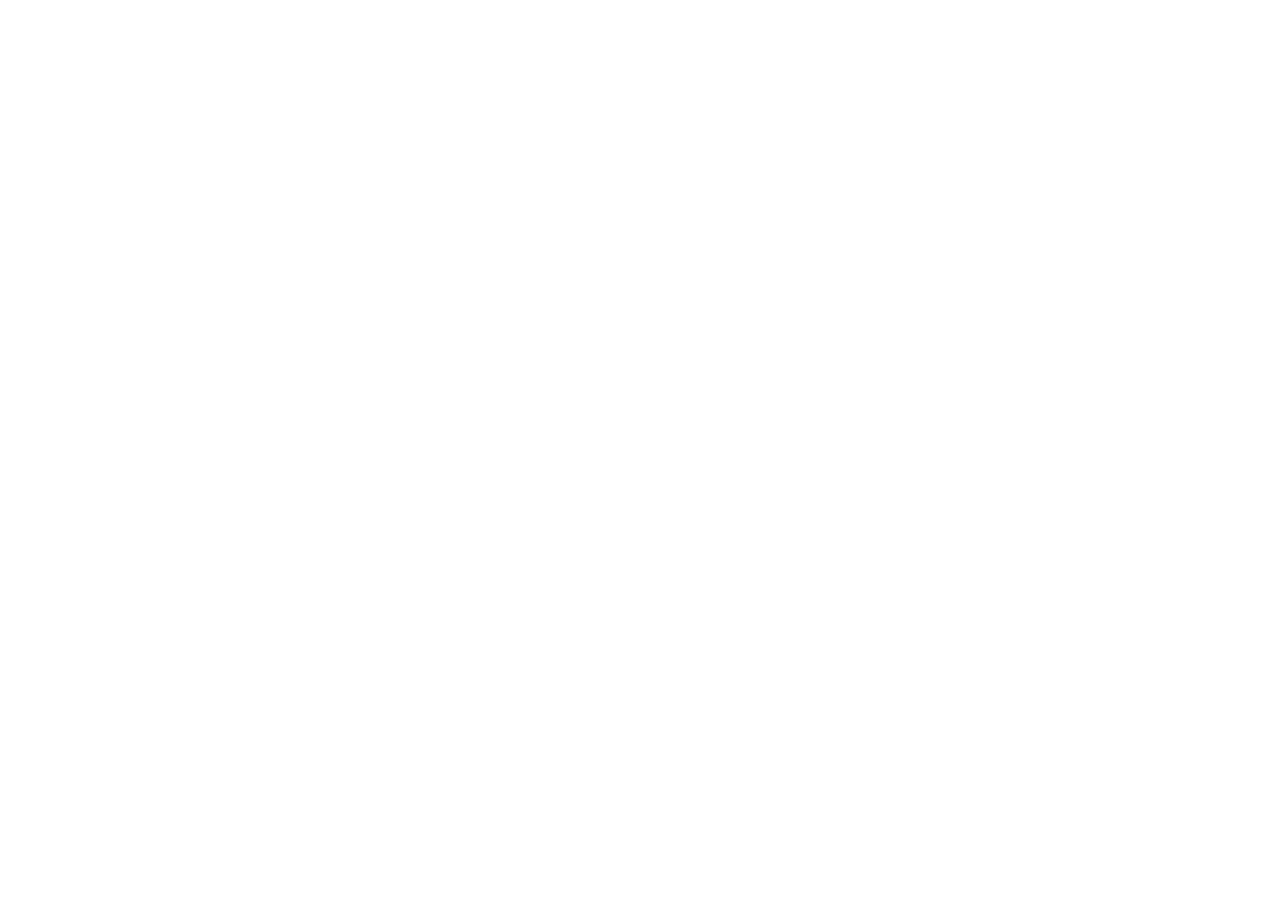
==== index.html @ 1d5337cc "first commit" ====
<!DOCTYPE html>

<html>
<head>
    <title>Page Title</title>
</head>

<body>

<script>
    
    //document.write("hello");
    //console.log("world");
    
    //var dollarAmount = 100;
    
    //document.write(dollarAmount);
    //document.write("\n");
    //document.write(dollarAmount * 10);
    //document.write("\n");
    //document.write(typeof dollarAmount);
    
    //var numExample = (2*20)+10+1*10;
    //document.write("\n");    
    //document.write(numExample);
    
    //var num1 = 1;
    //var num2 = 3;
    //var num3 = num1 + 2;
    //
    //document.write(num1 == num2);
    //document.write("\n");
    //document.write(num2 == num3);
    //
 
    
    //var num = 5;
    //var numString = 10;
    //
    //document.write(num * numString);
    
    
    //var item = false;

    //if(item) {
    //    alert('true');
    //    }
    //    else{
    //    alert('false');
    //}
    
    

        
    //var pet = "dog";
    //
    //
    //switch (pet)
    //{
    //case "parrot":
    //  alert("Your pet is a " + pet);
    //  break;
    //
    //  case "rabbit":
    //  alert("Your pet is a " + pet);
    //  break;
    //
    //
    //case "dog":
    //  alert("Your pet is a " + pet);
    //  break;
    //
    //  default: alert("Your pet is not on the list");
    //  break;
    //
    //}

    //10 > 100 ? alert('yes') : alert('no'); 
  
  //var numb = 10;
  //
  //  do{
  //       numb+=1;
  //       console.log(numb)
  //       
  //      document.write("\n");         
  //       document.write(numb);
  //      
  //  }while(numb<20)
  //  
  //  document.write("\n");
  //  document.write("numb equals : " + numb);
 // 
 //  for( var  i=0, phrase = "hi mom ";  i<20;  i++  )  {
 //  
 //   console.log(phrase + " " +i)
 //};
 
 //var i;
 //   var j;
 //   
 //   
 //    for(i=1;i<=4;i++){
 //   
 //       console.log(i + " OUTER loop")
 //   
 //   
 //       for(j=1;j<=4;j++){
 //   
 //           console.log(j + " inner loop");
 //   
 //       }
 //   
 //    };
 
 //var videoGameCollection = ["Kill All Zombies", "Grand Theft Potato", "Eat Food Not Bombs", "Space Nuke"];
 //
 //   var currentGame = videoGameCollection[3];
 //   
 //   document.write(currentGame);
 
 
 //var bookshelf =  [
 //
 //   mathBooks = ["Mathematics For The Millions" ," Musimathics" ],
 //   programmingBooks = ["The Web Audio API", "JavaScript The Good Parts"],
 //   comicBooks = ["The Dark Knight", "Superman"],
 //   
 //   ];
 //   
 //   document.write(bookshelf)
 
 
   // var numb = [1,2,3,4,5];
   //
   //var convertToString = numb.toString();
   //
   //document.write(typeof convertToString);
   //document.write("\n");
   //   document.write(numb);
            
</script>


</body>
</html>
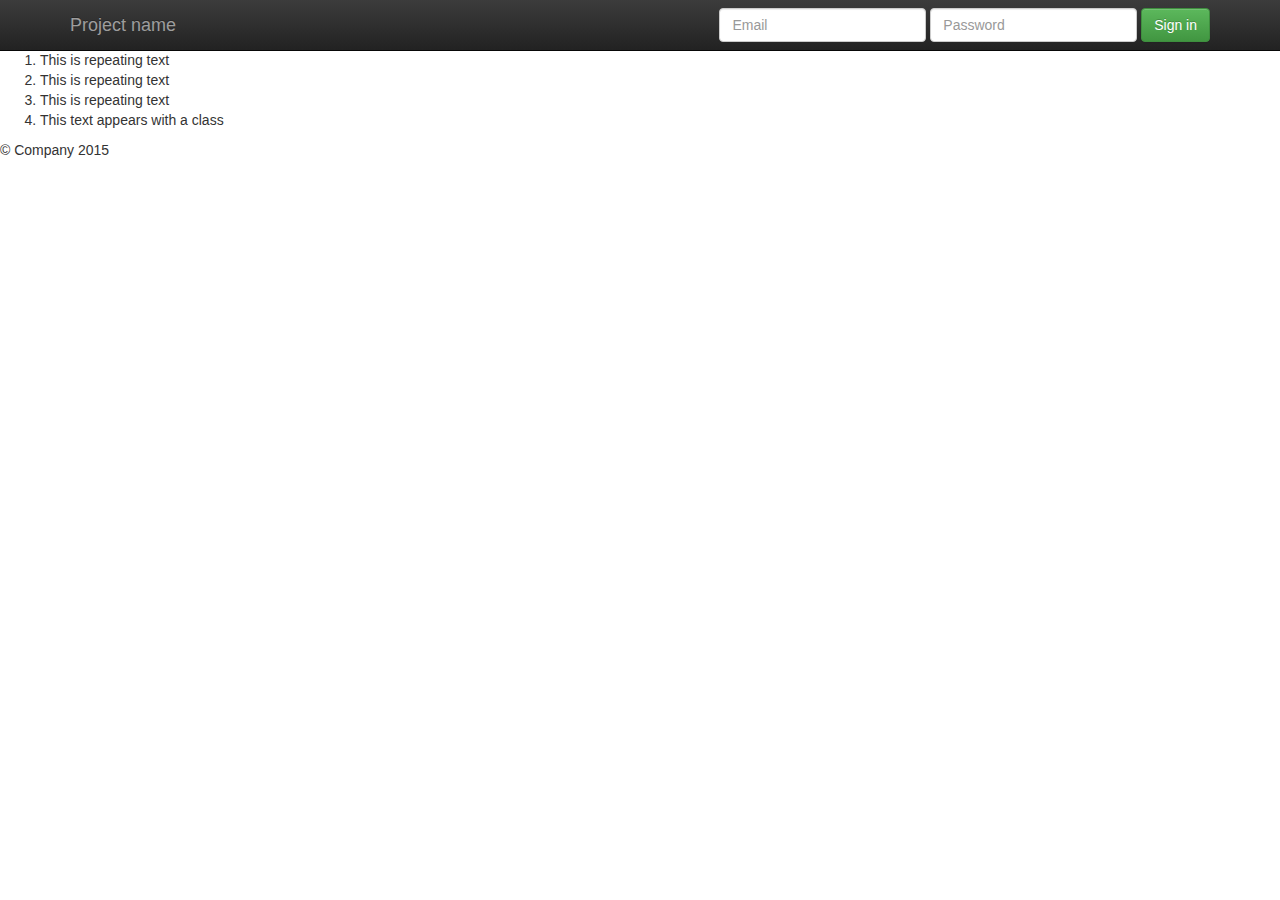
==== commit c1153ce2: "third commit" ====
--- a/index.html
+++ b/index.html
@@ -1,146 +1,76 @@
-<!DOCTYPE html>
+<!doctype html>
+<!--[if lt IE 7]>      <html class="no-js lt-ie9 lt-ie8 lt-ie7" lang=""> <![endif]-->
+<!--[if IE 7]>         <html class="no-js lt-ie9 lt-ie8" lang=""> <![endif]-->
+<!--[if IE 8]>         <html class="no-js lt-ie9" lang=""> <![endif]-->
+<!--[if gt IE 8]><!--> <html class="no-js" lang=""> <!--<![endif]-->
+    <head>
+        <meta charset="utf-8">
+        <meta http-equiv="X-UA-Compatible" content="IE=edge,chrome=1">
+        <title></title>
+        <meta name="description" content="">
+        <meta name="viewport" content="width=device-width, initial-scale=1">
 
-<html>
-<head>
-    <title>Page Title</title>
-</head>
+        <link rel="stylesheet" href="css/bootstrap.min.css">
+        <style>
+            body {
+                padding-top: 50px;
+                padding-bottom: 20px;
+            }
+        </style>
+        <link rel="stylesheet" href="css/bootstrap-theme.min.css">
+        <link rel="stylesheet" href="css/main.css">
 
-<body>
+        <script src="js/vendor/modernizr-2.8.3-respond-1.4.2.min.js"></script>
+    </head>
+    <body>
+    <nav class="navbar navbar-inverse navbar-fixed-top" role="navigation">
+      <div class="container">
+        <div class="navbar-header">
+          <button type="button" class="navbar-toggle collapsed" data-toggle="collapse" data-target="#navbar" aria-expanded="false" aria-controls="navbar">
+            <span class="sr-only">Toggle navigation</span>
+            <span class="icon-bar"></span>
+            <span class="icon-bar"></span>
+            <span class="icon-bar"></span>
+          </button>
+          <a class="navbar-brand" href="#">Project name</a>
+        </div>
+        <div id="navbar" class="navbar-collapse collapse">
+          <form class="navbar-form navbar-right" role="form">
+            <div class="form-group">
+              <input type="text" placeholder="Email" class="form-control">
+            </div>
+            <div class="form-group">
+              <input type="password" placeholder="Password" class="form-control">
+            </div>
+            <button type="submit" class="btn btn-success">Sign in</button>
+          </form>
+        </div><!--/.navbar-collapse -->
+      </div>
+    </nav>
 
-<script>
-    
-    //document.write("hello");
-    //console.log("world");
-    
-    //var dollarAmount = 100;
-    
-    //document.write(dollarAmount);
-    //document.write("\n");
-    //document.write(dollarAmount * 10);
-    //document.write("\n");
-    //document.write(typeof dollarAmount);
-    
-    //var numExample = (2*20)+10+1*10;
-    //document.write("\n");    
-    //document.write(numExample);
-    
-    //var num1 = 1;
-    //var num2 = 3;
-    //var num3 = num1 + 2;
-    //
-    //document.write(num1 == num2);
-    //document.write("\n");
-    //document.write(num2 == num3);
-    //
- 
-    
-    //var num = 5;
-    //var numString = 10;
-    //
-    //document.write(num * numString);
-    
-    
-    //var item = false;
+<ol>
+    <li></li>
+    <li></li>
+    <li></li>
+    <li class="other"></li>     
+</ol>
 
-    //if(item) {
-    //    alert('true');
-    //    }
-    //    else{
-    //    alert('false');
-    //}
-    
-    
-
-        
-    //var pet = "dog";
-    //
-    //
-    //switch (pet)
-    //{
-    //case "parrot":
-    //  alert("Your pet is a " + pet);
-    //  break;
-    //
-    //  case "rabbit":
-    //  alert("Your pet is a " + pet);
-    //  break;
-    //
-    //
-    //case "dog":
-    //  alert("Your pet is a " + pet);
-    //  break;
-    //
-    //  default: alert("Your pet is not on the list");
-    //  break;
-    //
-    //}
-
-    //10 > 100 ? alert('yes') : alert('no'); 
-  
-  //var numb = 10;
-  //
-  //  do{
-  //       numb+=1;
-  //       console.log(numb)
-  //       
-  //      document.write("\n");         
-  //       document.write(numb);
-  //      
-  //  }while(numb<20)
-  //  
-  //  document.write("\n");
-  //  document.write("numb equals : " + numb);
- // 
- //  for( var  i=0, phrase = "hi mom ";  i<20;  i++  )  {
- //  
- //   console.log(phrase + " " +i)
- //};
- 
- //var i;
- //   var j;
- //   
- //   
- //    for(i=1;i<=4;i++){
- //   
- //       console.log(i + " OUTER loop")
- //   
- //   
- //       for(j=1;j<=4;j++){
- //   
- //           console.log(j + " inner loop");
- //   
- //       }
- //   
- //    };
- 
- //var videoGameCollection = ["Kill All Zombies", "Grand Theft Potato", "Eat Food Not Bombs", "Space Nuke"];
- //
- //   var currentGame = videoGameCollection[3];
- //   
- //   document.write(currentGame);
- 
- 
- //var bookshelf =  [
- //
- //   mathBooks = ["Mathematics For The Millions" ," Musimathics" ],
- //   programmingBooks = ["The Web Audio API", "JavaScript The Good Parts"],
- //   comicBooks = ["The Dark Knight", "Superman"],
- //   
- //   ];
- //   
- //   document.write(bookshelf)
- 
- 
-   // var numb = [1,2,3,4,5];
-   //
-   //var convertToString = numb.toString();
-   //
-   //document.write(typeof convertToString);
-   //document.write("\n");
-   //   document.write(numb);
-            
-</script>
+      <footer>
+        <p>&copy; Company 2015</p>
+      </footer>
+    </div> <!-- /container -->
+    <script src="//ajax.googleapis.com/ajax/libs/jquery/1.11.2/jquery.min.js"></script>
+        <script src="js/vendor/jquery-1.11.2.min.js"></script>
 
 
-</body>
+        <script src="js/vendor/bootstrap.min.js"></script>
+
+        <script src="js/main.js"></script>
+        <script>
+            $(document).ready(function() {
+                $("li").text("This is repeating text");
+                $(".other").html("This text appears with a class");
+            });
+        </script>
+    </body>
 </html>
--- a/css/main.css
+++ b/css/main.css
@@ -0,0 +1,22 @@
+
+
+/* ==========================================================================
+   Author's custom styles
+   ========================================================================== */
+
+
+
+
+
+
+
+
+
+
+
+
+
+
+
+
+
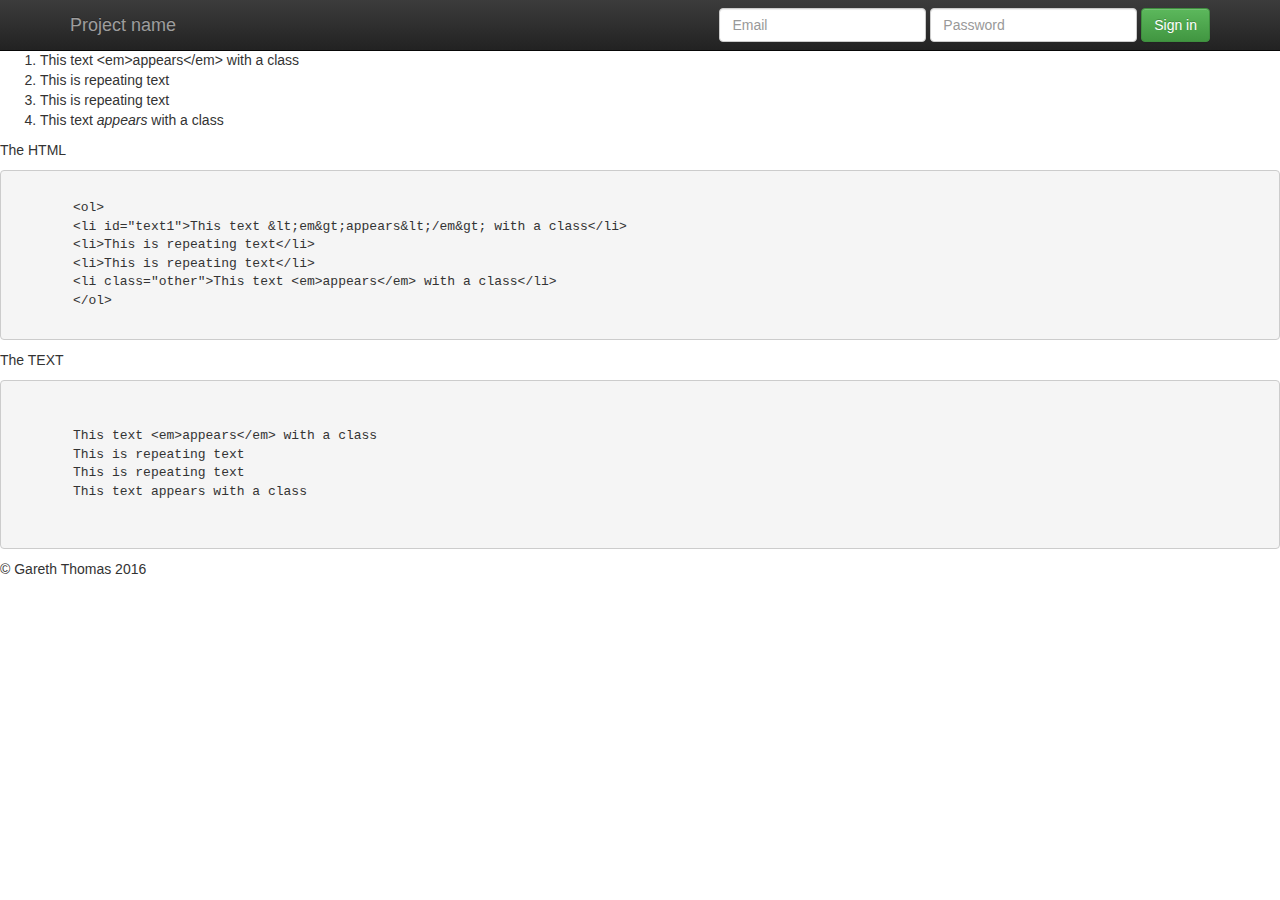
==== commit bd1cb9c0: "fourth commit" ====
--- a/index.html
+++ b/index.html
@@ -47,16 +47,24 @@
         </div><!--/.navbar-collapse -->
       </div>
     </nav>
-
-<ol>
-    <li></li>
-    <li></li>
-    <li></li>
-    <li class="other"></li>     
-</ol>
+    
+    <div id="input">
+        <ol>
+        <li id="text1"></li>
+        <li></li>
+        <li></li>
+        <li class="other"></li>     
+        </ol>
+    </div>
+    
+    <p>The HTML</p>
+    <pre id="html-output"></pre>
+    
+    <p>The TEXT</p>
+    <pre id="text-output"></pre>    
 
       <footer>
-        <p>&copy; Company 2015</p>
+        <p>&copy; Gareth Thomas 2016</p>
       </footer>
     </div> <!-- /container -->
     <script src="//ajax.googleapis.com/ajax/libs/jquery/1.11.2/jquery.min.js"></script>
@@ -69,7 +77,10 @@
         <script>
             $(document).ready(function() {
                 $("li").text("This is repeating text");
-                $(".other").html("This text appears with a class");
+                $(".other").html("This text <em>appears</em> with a class");
+                $("#text1").text("This text <em>appears</em> with a class");
+                $("#html-output").text($("#input").html());
+                $("#text-output").text($("#input").text());
             });
         </script>
     </body>
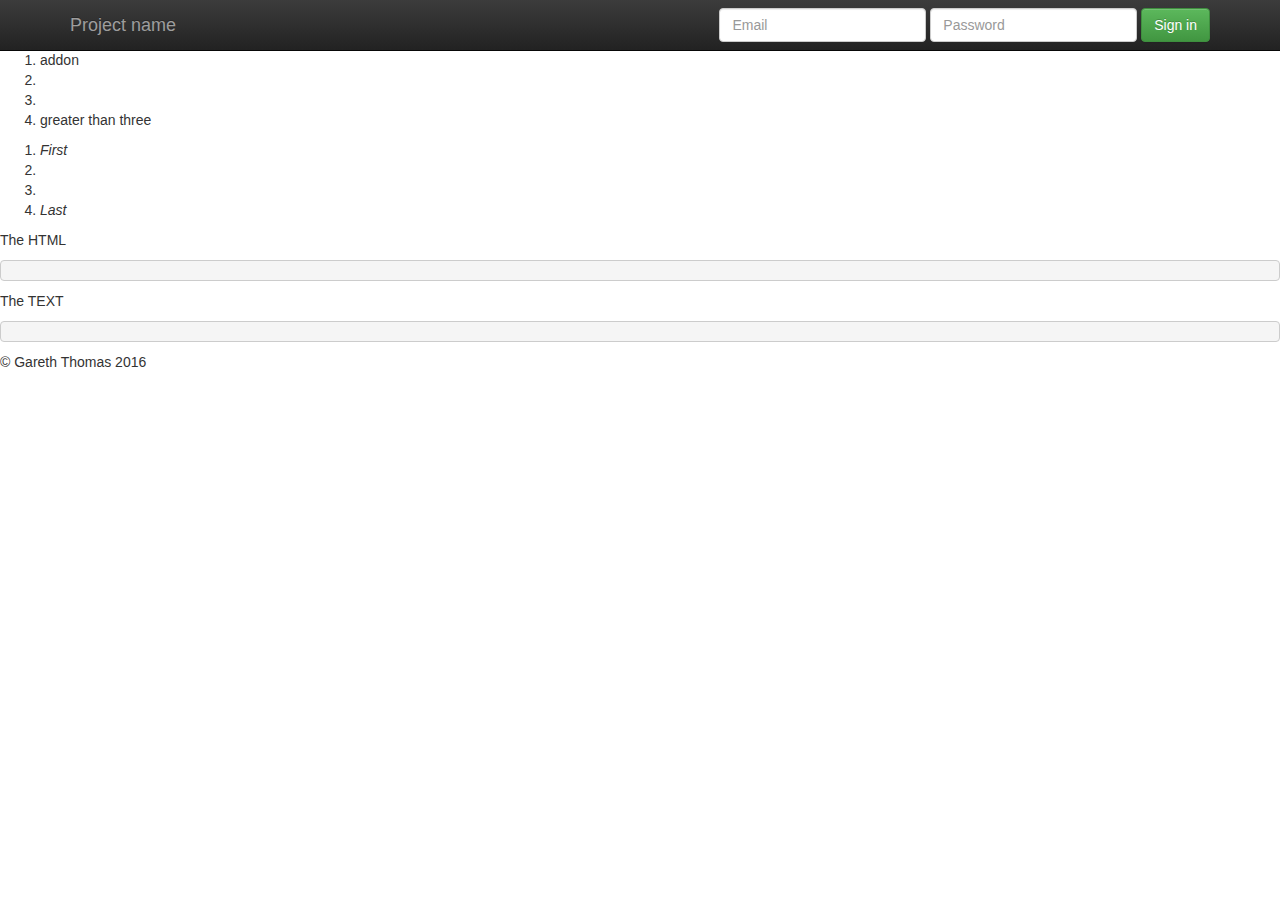
==== commit e82c209b: "fifth commit" ====
--- a/index.html
+++ b/index.html
@@ -48,7 +48,16 @@
       </div>
     </nav>
     
-    <div id="input">
+    <div id="input1">
+        <ol>
+        <li id="text1"></li>
+        <li></li>
+        <li></li>
+        <li class="other"></li>     
+        </ol>
+    </div>
+    
+    <div id="input2">
         <ol>
         <li id="text1"></li>
         <li></li>
@@ -76,11 +85,15 @@
         <script src="js/main.js"></script>
         <script>
             $(document).ready(function() {
-                $("li").text("This is repeating text");
-                $(".other").html("This text <em>appears</em> with a class");
-                $("#text1").text("This text <em>appears</em> with a class");
-                $("#html-output").text($("#input").html());
-                $("#text-output").text($("#input").text());
+                //$("li").text("This is repeating text");
+                //$(".other").html("This text <em>appears</em> with a class");
+                //$("#text1").text("This text <em>appears</em> with a class");
+                //$("#html-output").text($("#input").html());
+                //$("#text-output").text($("#input").text());
+                $("#input1 li:first").append("addon");
+                $("#input2 ol li").first().html("<em>First</em>");
+                $("#input2 li").last().html("<em>Last</em>");
+                $("#input1 li:gt(2)").append("greater than three");
             });
         </script>
     </body>
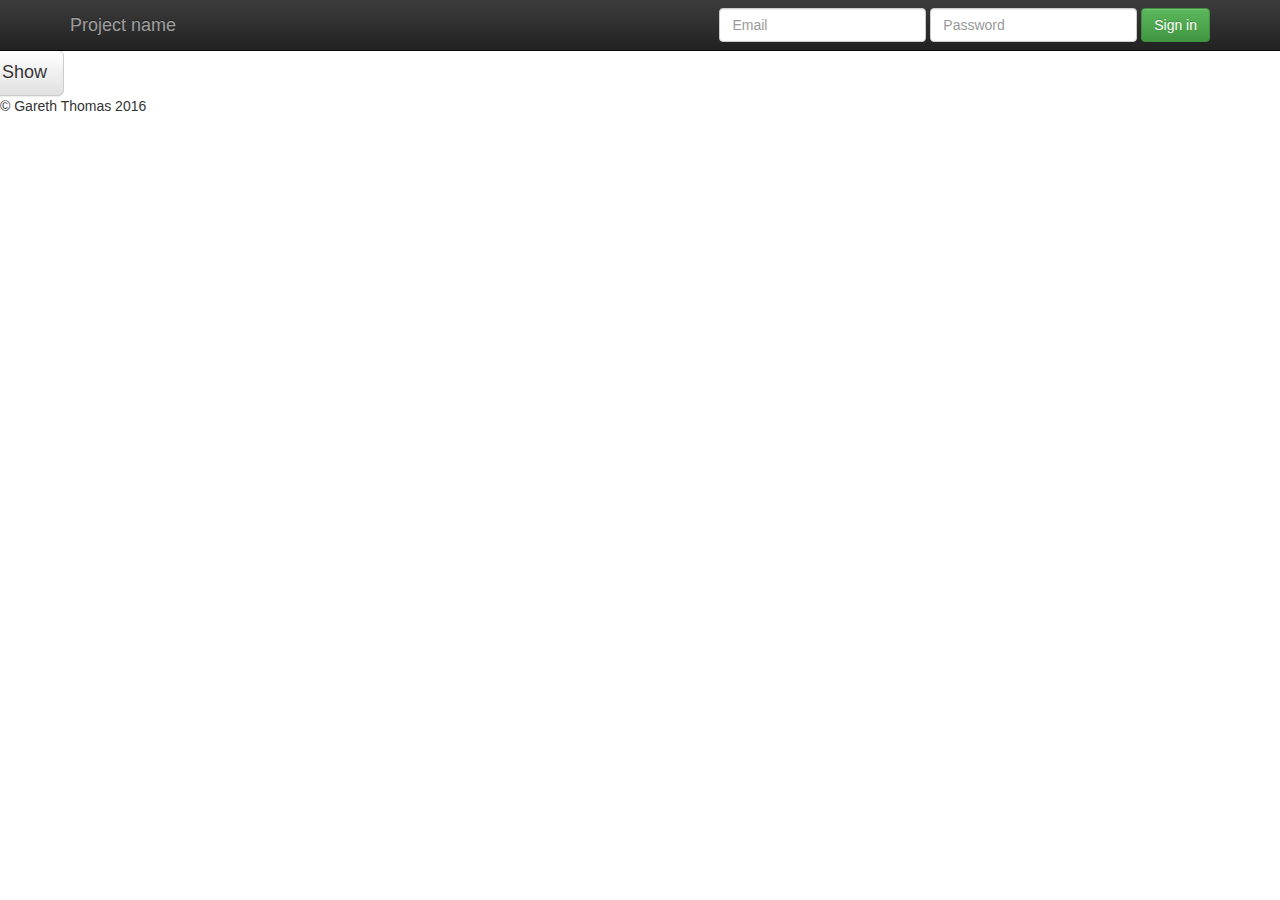
==== commit 140e76bb: "sixth commit" ====
--- a/index.html
+++ b/index.html
@@ -48,7 +48,7 @@
       </div>
     </nav>
     
-    <div id="input1">
+<!--    <div id="input1">
         <ol>
         <li id="text1"></li>
         <li></li>
@@ -64,13 +64,27 @@
         <li></li>
         <li class="other"></li>     
         </ol>
-    </div>
+    </div>-->
+
+<!--    <button type="button" id="add-new-row" class="btn btn-default btn-lg">Default</button>
+    <p></p>
+    <div id="output">
+        
+    </div>-->
     
-    <p>The HTML</p>
+<!--    <p>The HTML</p>
     <pre id="html-output"></pre>
     
     <p>The TEXT</p>
-    <pre id="text-output"></pre>    
+    <pre id="text-output"></pre>  -->
+    <div class="row">
+        <div class="shape rectangle"></div>
+        <div class="shape circle"></div>
+        <div class="shape square"></div>         
+    </div>   
+    <div class="row">
+        <button type="button" id="show-all" class="btn btn-default btn-lg">Show</button>
+    </div>    
 
       <footer>
         <p>&copy; Gareth Thomas 2016</p>
@@ -90,10 +104,23 @@
                 //$("#text1").text("This text <em>appears</em> with a class");
                 //$("#html-output").text($("#input").html());
                 //$("#text-output").text($("#input").text());
-                $("#input1 li:first").append("addon");
-                $("#input2 ol li").first().html("<em>First</em>");
-                $("#input2 li").last().html("<em>Last</em>");
-                $("#input1 li:gt(2)").append("greater than three");
+                //$("#input1 li:first").append("addon");
+                //$("#input2 ol li").first().html("<em>First</em>");
+                //$("#input2 li").last().html("<em>Last</em>");
+                //$("#input1 li:gt(2)").append("greater than three");
+                //var count = 0;
+                //$("#add-new-row").click(function(){
+                //    count++;
+                //    $("#output").append("<p>This is a new row " + count + "</p>");
+                //    });
+                $(".shape").click(function(e){
+                    $(e.target).hide();
+                    
+                     });
+                    $("#show-all").click(function(){
+                        $(".shape").show(1000, "linear");
+                    });
+                   
             });
         </script>
     </body>
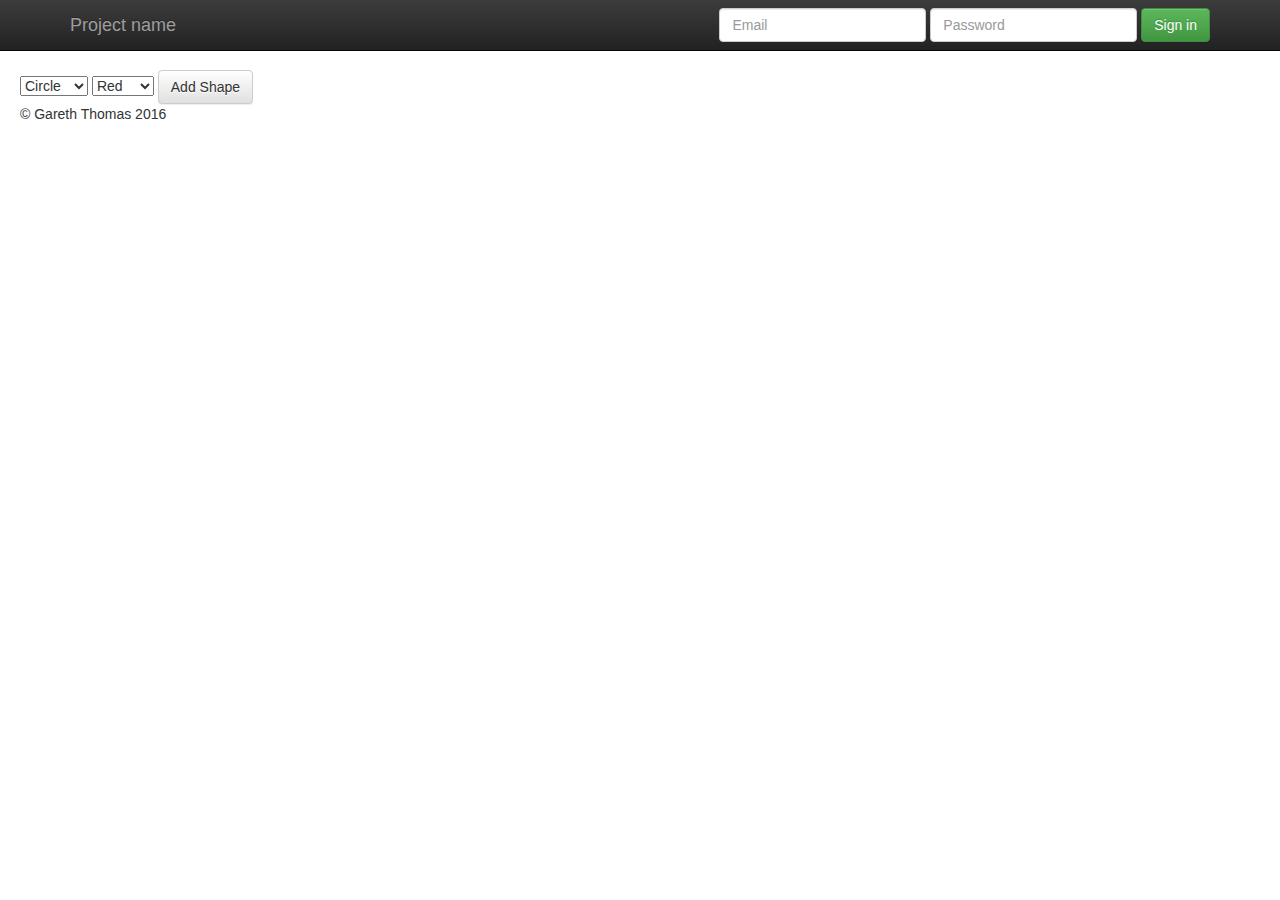
==== commit 243a5df2: "seventh commit" ====
--- a/index.html
+++ b/index.html
@@ -77,15 +77,29 @@
     
     <p>The TEXT</p>
     <pre id="text-output"></pre>  -->
-    <div class="row">
+<!--    <div class="row">
         <div class="shape rectangle"></div>
         <div class="shape circle"></div>
         <div class="shape square"></div>         
     </div>   
     <div class="row">
         <button type="button" id="show-all" class="btn btn-default btn-lg">Show</button>
-    </div>    
+    </div>   --> 
 
+    <div>
+        <select id="selected-shape">
+            <option value="circle">Circle</option>
+            <option value="square">Square</option>
+        </select>
+        <select id="selected-color">
+            <option value="red">Red</option>
+            <option value="yellow">Yellow</option>
+            <option value="green">Green</option>
+            <option value="blue">Blue</option>
+        </select>
+        <button type="button" id="add-shape" class="btn btn-default btn-md">Add Shape</button>
+    </div>
+    <div id="output"></div>
       <footer>
         <p>&copy; Gareth Thomas 2016</p>
       </footer>
@@ -113,14 +127,23 @@
                 //    count++;
                 //    $("#output").append("<p>This is a new row " + count + "</p>");
                 //    });
-                $(".shape").click(function(e){
-                    $(e.target).hide();
-                    
-                     });
-                    $("#show-all").click(function(){
-                        $(".shape").show(1000, "linear");
-                    });
-                   
+                //$(".shape").click(function(e){
+                //    $(e.target).hide();
+                //    
+                //     });
+                //    $("#show-all").click(function(){
+                //        $(".shape").show(1000, "linear");
+                //    });
+                //
+                var count = 0;
+                
+                $("#add-shape").click(function(){
+                   $("#output").append("<div><span>" + (++count) + "</span></div>");
+                   $("#output div:last")
+                        .addClass("shape")
+                        .addClass($("#selected-shape").val())
+                        .addClass($("#selected-color").val());
+                });
             });
         </script>
     </body>
--- a/css/main.css
+++ b/css/main.css
@@ -3,6 +3,68 @@
 /* ==========================================================================
    Author's custom styles
    ========================================================================== */
+body{
+        margin-top:50px;
+        padding:20px;
+}
+.rectangle {
+	width: 200px;
+	height: 100px;
+        background-color: black;
+        margin: 10px;
+        margin-left: 10px;
+}
+
+
+
+.square {
+	width: 100px;
+	height: 100px;
+/*        background: yellow;*/
+        margin: 10px;
+        margin-left: 10px;        
+}
+
+.circle {
+	width: 100px;
+	height: 100px;
+/*	background: red;*/
+	-moz-border-radius: 50px;
+	-webkit-border-radius: 50px;
+	border-radius: 50px;
+        margin: 10px;
+        margin-left: 10px;        
+}
+
+.shape{
+        float: left;
+        border: 2px solid rgb(0, 0, 0);
+        cursor: pointer;
+        color: rgb(255, 255, 255);
+        text-align:center;
+        margin: 5px;
+}
+.shape span{
+        float: left;
+        height:50px;
+        width:100%;
+        padding-top: 18px;
+        font-size:14px;
+        font-weight:bold;
+        text-align: center;
+}
+.red{
+        background-color: red;
+}
+.blue{
+        background-color: blue;
+}
+.yellow{
+        background-color: yellow;
+}
+.green{
+        background-color: green;
+}
 
 
 
@@ -12,11 +74,3 @@
 
 
 
-
-
-
-
-
-
-
-
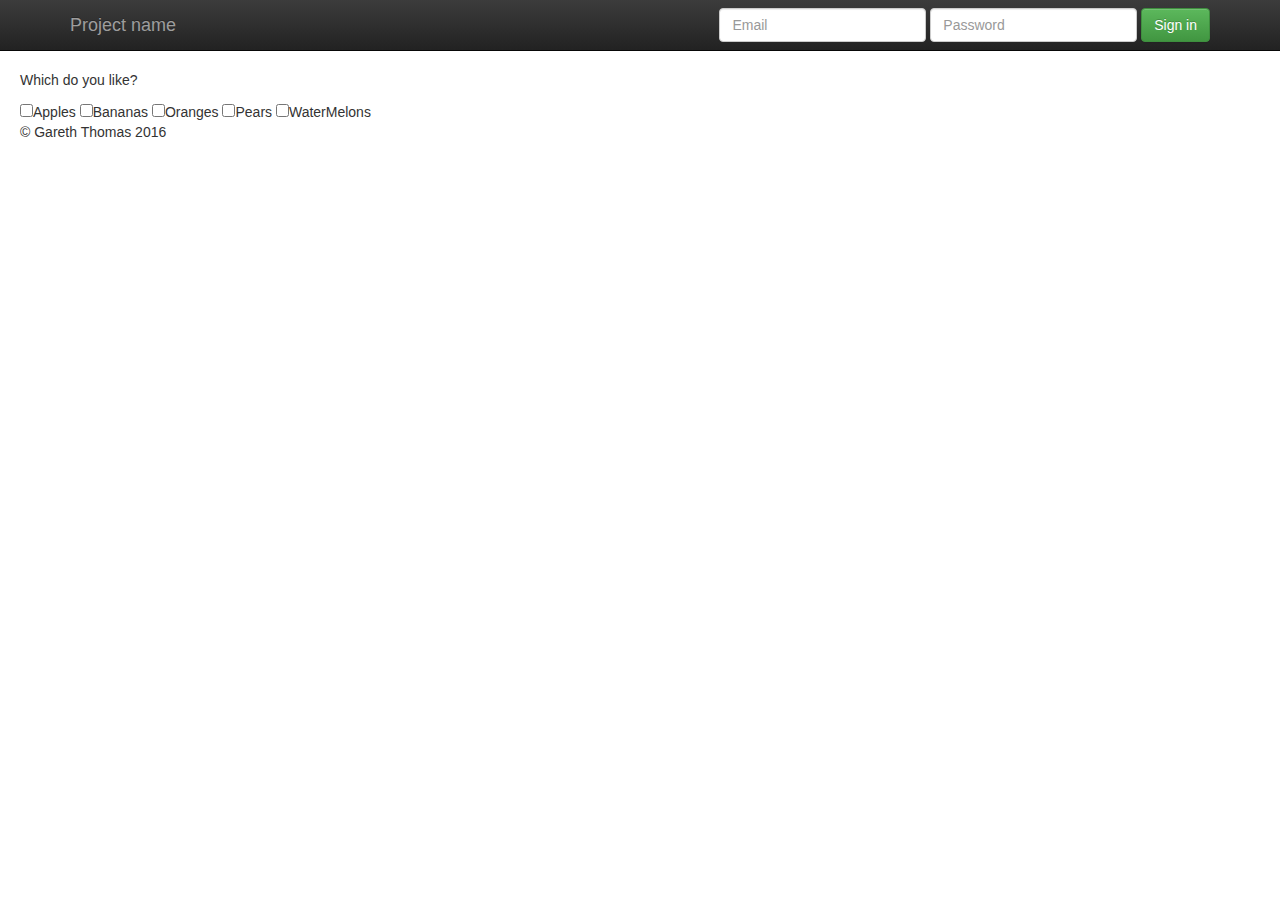
==== commit aa60f51d: "seventh commit" ====
--- a/index.html
+++ b/index.html
@@ -86,7 +86,7 @@
         <button type="button" id="show-all" class="btn btn-default btn-lg">Show</button>
     </div>   --> 
 
-    <div>
+<!--    <div>
         <select id="selected-shape">
             <option value="circle">Circle</option>
             <option value="square">Square</option>
@@ -98,8 +98,19 @@
             <option value="blue">Blue</option>
         </select>
         <button type="button" id="add-shape" class="btn btn-default btn-md">Add Shape</button>
+    </div>-->
+<!--    <div id="output"></div>-->
+
+
+    <p>Which do you like?</p>
+    <div>
+        <input type="checkbox" /><span>Apples</span>
+        <input type="checkbox" /><span>Bananas</span>
+        <input type="checkbox" /><span>Oranges</span>
+        <input type="checkbox" /><span>Pears</span>
+        <input type="checkbox" /><span>WaterMelons</span>        
     </div>
-    <div id="output"></div>
+    <div id="output" class="linebreak-items"></div>
       <footer>
         <p>&copy; Gareth Thomas 2016</p>
       </footer>
@@ -135,15 +146,22 @@
                 //        $(".shape").show(1000, "linear");
                 //    });
                 //
-                var count = 0;
+                //var count = 0;
+                //
+                //$("#add-shape").click(function(){
+                //   $("#output").append("<div><span>" + (++count) + "</span></div>");
+                //   $("#output div:last")
+                //        .addClass("shape")
+                //        .addClass($("#selected-shape").val())
+                //        .addClass($("#selected-color").val());
+                //});
                 
-                $("#add-shape").click(function(){
-                   $("#output").append("<div><span>" + (++count) + "</span></div>");
-                   $("#output div:last")
-                        .addClass("shape")
-                        .addClass($("#selected-shape").val())
-                        .addClass($("#selected-color").val());
-                });
+                $("[type=checkbox]").change(function(){
+                        //alert("changed!");
+                        $("#output").html("");
+                        $("#output").append($(":checked").next().clone());
+                    });
+                
             });
         </script>
     </body>
--- a/css/main.css
+++ b/css/main.css
@@ -67,10 +67,11 @@
 }
 
 
+.linebreak-items{
+        display: inline;
+        content: '\A';
+        white-space: pre;        
+}
 
 
 
-
-
-
-
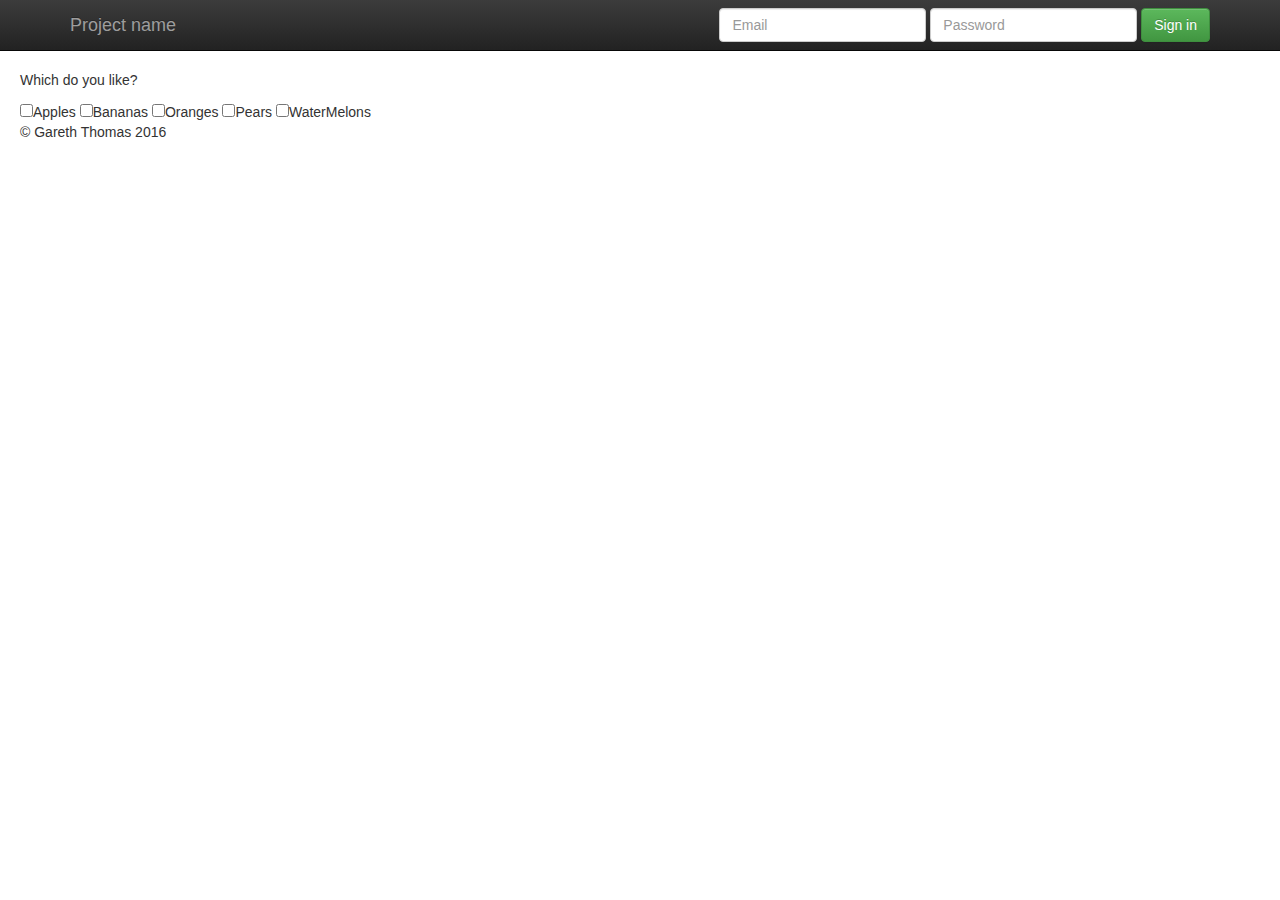
==== commit ead045dd: "eighth commit" ====
--- a/index.html
+++ b/index.html
@@ -159,7 +159,7 @@
                 $("[type=checkbox]").change(function(){
                         //alert("changed!");
                         $("#output").html("");
-                        $("#output").append($(":checked").next().clone());
+                        $("#output").append($(":checked").next().clone().append("<p></p>"));
                     });
                 
             });
--- a/css/main.css
+++ b/css/main.css
@@ -66,7 +66,7 @@
         background-color: green;
 }
 
-
+/*not working*/
 .linebreak-items{
         display: inline;
         content: '\A';
